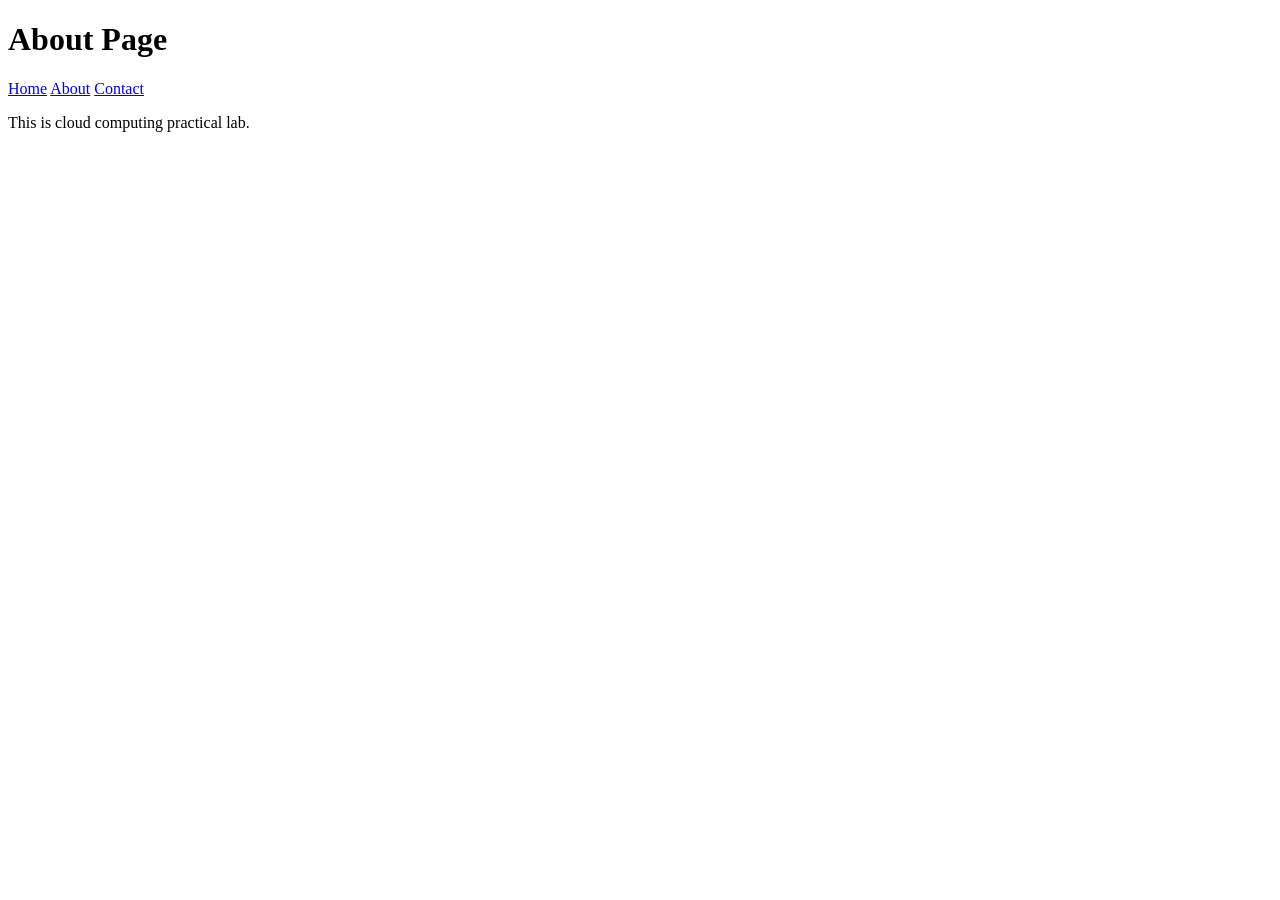
==== about.html @ 656e2a04 "Add about page" ====
<!DOCTYPE html>
<html>

<head>
    <title>About Page</title>
    <link rel="stylesheet" href="style.css">
</head>

<body>

<h1>About Page</h1>

<nav>
<a href="index.html">Home</a>
<a href="about.html">About</a>
<a href="contact.html">Contact</a>
</nav>

<p>This is cloud computing practical lab.</p>

</body>
</html>
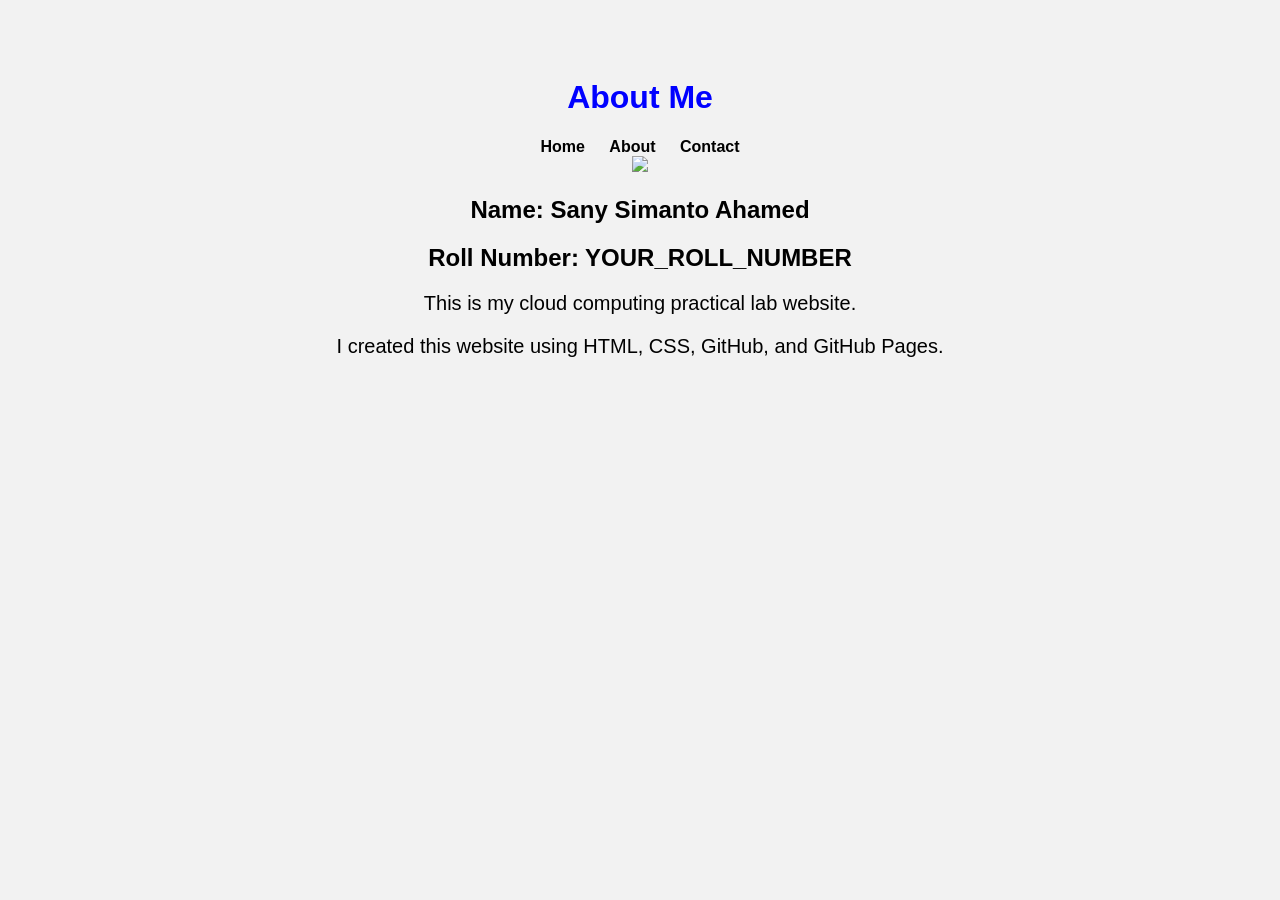
==== commit 5a95a42b: "Modify title and enhance content in index.html Updated the About page with personal information and " ====
--- a/about.html
+++ b/about.html
@@ -1,22 +1,28 @@
 <!DOCTYPE html>
 <html>
-
 <head>
     <title>About Page</title>
     <link rel="stylesheet" href="style.css">
 </head>
-
 <body>
 
-<h1>About Page</h1>
+<h1 class="animation">About Me</h1>
 
 <nav>
-<a href="index.html">Home</a>
-<a href="about.html">About</a>
-<a href="contact.html">Contact</a>
+    <a href="index.html">Home</a>
+    <a href="about.html">About</a>
+    <a href="contact.html">Contact</a>
 </nav>
 
-<p>This is cloud computing practical lab.</p>
+<div class="card">
+    <img src="https://cdn-icons-png.flaticon.com/512/3135/3135715.png" class="profile-img">
+
+    <h2>Name: Sany Simanto Ahamed</h2>
+    <h2>Roll Number: YOUR_ROLL_NUMBER</h2>
+
+    <p>This is my cloud computing practical lab website.</p>
+    <p>I created this website using HTML, CSS, GitHub, and GitHub Pages.</p>
+</div>
 
 </body>
 </html>
--- a/style.css
+++ b/style.css
@@ -0,0 +1,21 @@
+body {
+    font-family: Arial;
+    text-align: center;
+    background-color: #f2f2f2;
+    padding-top: 50px;
+}
+
+h1 {
+    color: blue;
+}
+
+nav a {
+    margin: 10px;
+    text-decoration: none;
+    font-weight: bold;
+    color: black;
+}
+
+p {
+    font-size: 20px;
+}
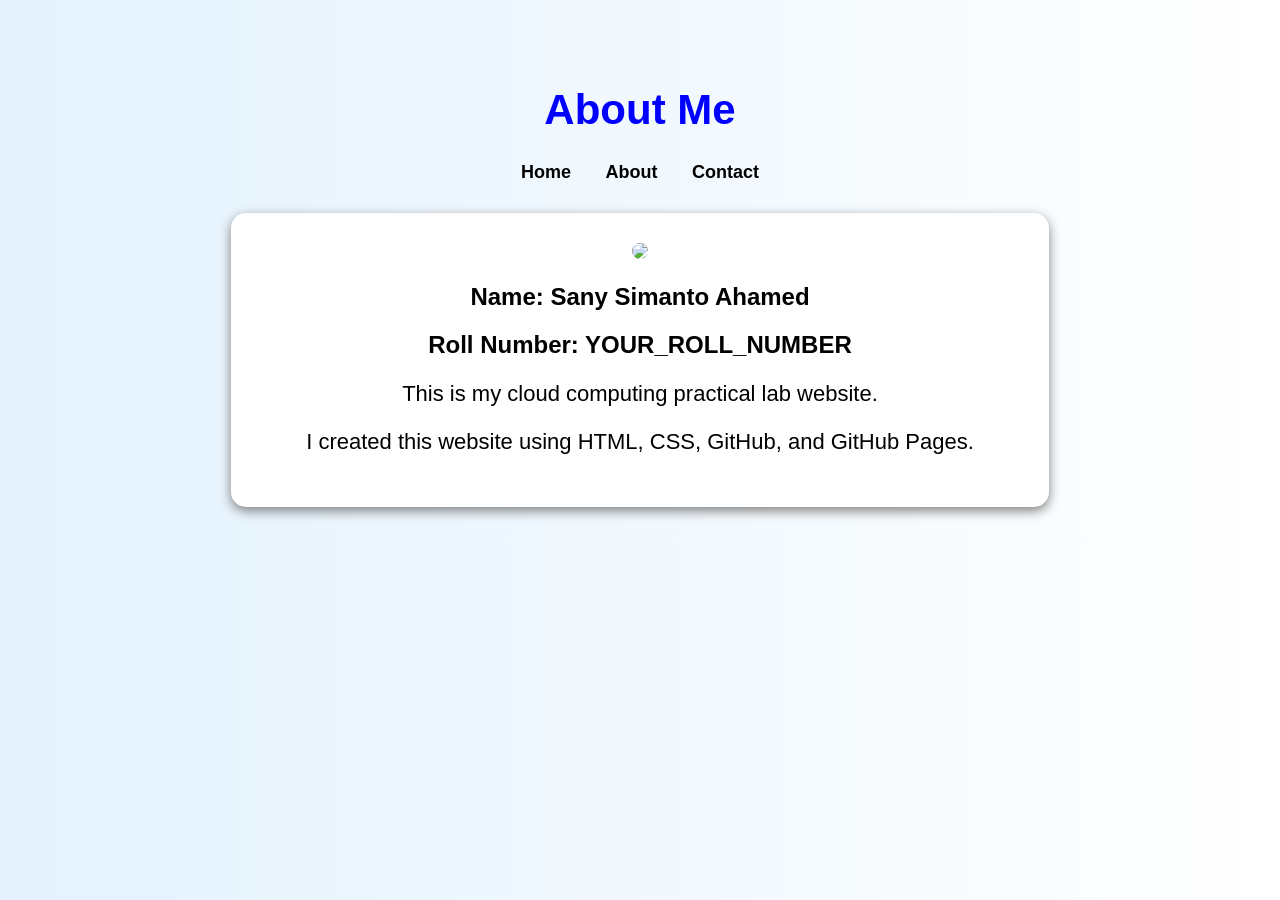
==== commit 2be061c2: "Modify title and enhance content in index.html" ====
--- a/about.html
+++ b/about.html
@@ -15,7 +15,7 @@
 </nav>
 
 <div class="card">
-    <img src="https://cdn-icons-png.flaticon.com/512/3135/3135715.png" class="profile-img">
+    <img src="myphoto.jpg" class="profile-img">
 
     <h2>Name: Sany Simanto Ahamed</h2>
     <h2>Roll Number: YOUR_ROLL_NUMBER</h2>
--- a/style.css
+++ b/style.css
@@ -1,21 +1,105 @@
 body {
-    font-family: Arial;
+    font-family: Arial, sans-serif;
     text-align: center;
-    background-color: #f2f2f2;
+    background: linear-gradient(to right, #e3f2fd, #ffffff);
     padding-top: 50px;
 }
 
 h1 {
     color: blue;
+    font-size: 42px;
+}
+
+nav {
+    margin: 20px;
 }
 
 nav a {
-    margin: 10px;
+    margin: 15px;
     text-decoration: none;
     font-weight: bold;
     color: black;
+    font-size: 18px;
+}
+
+nav a:hover {
+    color: blue;
+    text-decoration: underline;
 }
 
 p {
-    font-size: 20px;
+    font-size: 22px;
 }
+
+.hero {
+    animation: fadeIn 2s ease-in-out;
+}
+
+.animation {
+    animation: slideDown 1.5s ease-in-out;
+}
+
+.cloud-img {
+    width: 180px;
+    margin-top: 30px;
+    animation: float 3s infinite ease-in-out;
+}
+
+.profile-img {
+    width: 150px;
+    border-radius: 50%;
+    animation: zoomIn 1.5s ease-in-out;
+}
+
+.card {
+    background-color: white;
+    width: 60%;
+    margin: 30px auto;
+    padding: 30px;
+    border-radius: 15px;
+    box-shadow: 0px 4px 12px gray;
+    animation: fadeIn 2s ease-in-out;
+}
+
+@keyframes slideDown {
+    from {
+        transform: translateY(-60px);
+        opacity: 0;
+    }
+    to {
+        transform: translateY(0);
+        opacity: 1;
+    }
+}
+
+@keyframes fadeIn {
+    from {
+        opacity: 0;
+    }
+    to {
+        opacity: 1;
+    }
+}
+
+@keyframes float {
+    0% {
+        transform: translateY(0px);
+    }
+    50% {
+        transform: translateY(-20px);
+    }
+    100% {
+        transform: translateY(0px);
+    }
+}
+
+@keyframes zoomIn {
+    from {
+        transform: scale(0.5);
+        opacity: 0;
+    }
+    to {
+        transform: scale(1);
+        opacity: 1;
+    }
+}
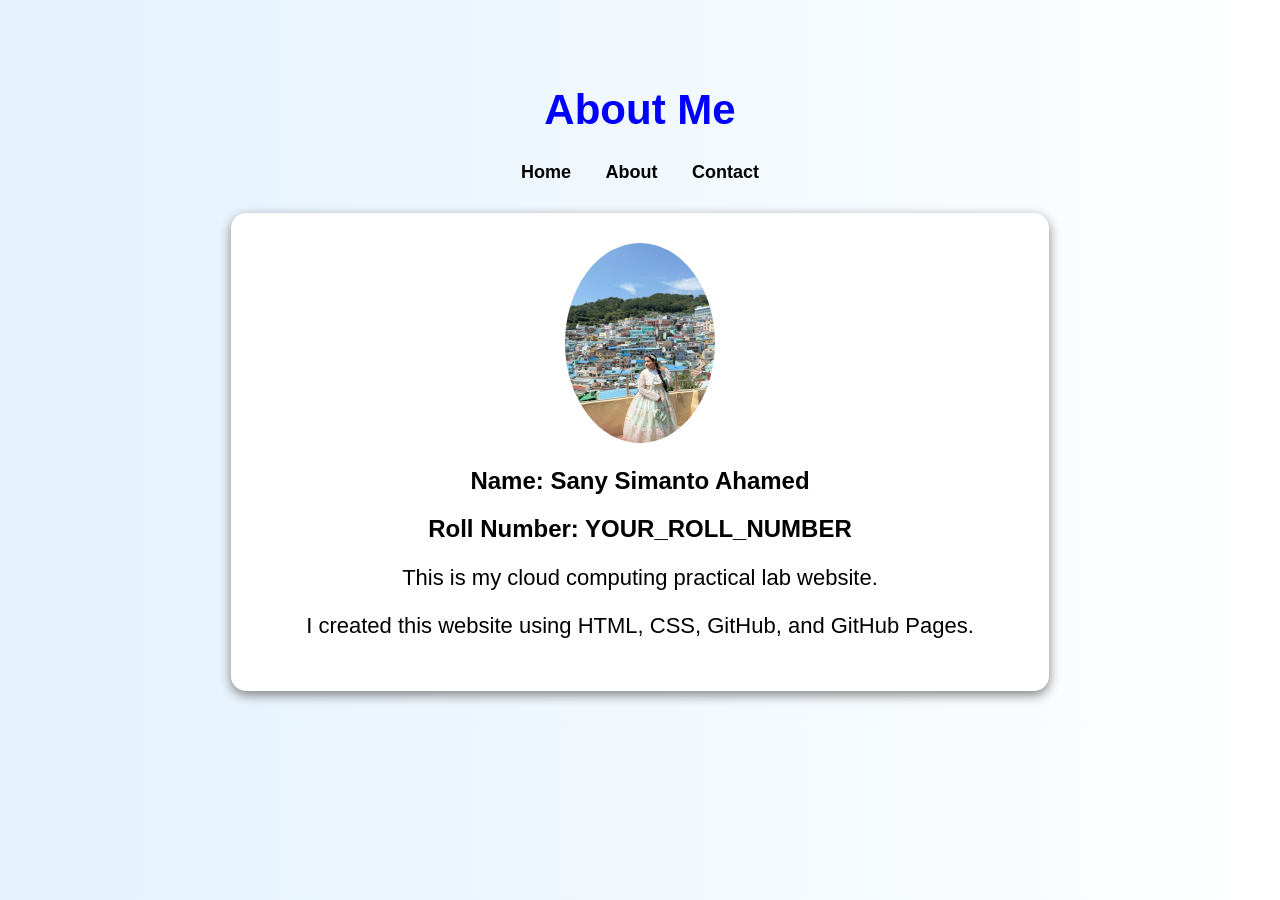
==== commit 8bd832a1: "Update about.html" ====
--- a/about.html
+++ b/about.html
@@ -15,7 +15,7 @@
 </nav>
 
 <div class="card">
-    <img src="myphoto.jpg" class="profile-img">
+   <img src="myphoto.jpeg" class="profile-img">
 
     <h2>Name: Sany Simanto Ahamed</h2>
     <h2>Roll Number: YOUR_ROLL_NUMBER</h2>
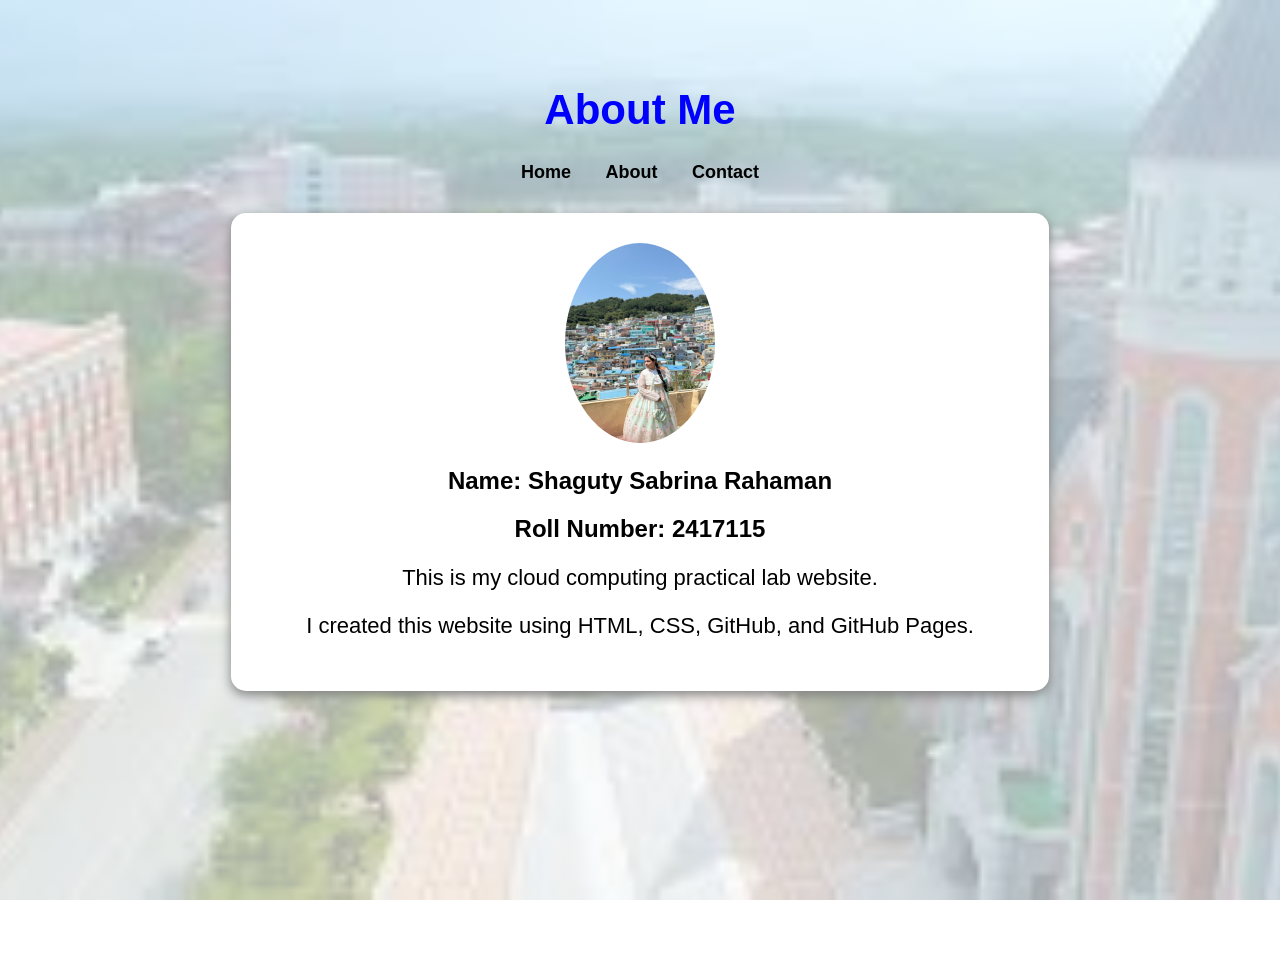
==== commit c38bb445: "Update personal information in about.html" ====
--- a/about.html
+++ b/about.html
@@ -17,8 +17,8 @@
 <div class="card">
    <img src="myphoto.jpeg" class="profile-img">
 
-    <h2>Name: Sany Simanto Ahamed</h2>
-    <h2>Roll Number: YOUR_ROLL_NUMBER</h2>
+    <h2>Name: Shaguty Sabrina Rahaman</h2>
+    <h2>Roll Number: 2417115</h2>
 
     <p>This is my cloud computing practical lab website.</p>
     <p>I created this website using HTML, CSS, GitHub, and GitHub Pages.</p>
--- a/style.css
+++ b/style.css
@@ -1,7 +1,12 @@
 body {
     font-family: Arial, sans-serif;
     text-align: center;
-    background: linear-gradient(to right, #e3f2fd, #ffffff);
+    background: linear-gradient(rgba(255,255,255,0.65), rgba(255,255,255,0.65)), url("kduimages.jpg");
+    background-size: cover;
+    background-position: center;
+    background-repeat: no-repeat;
+    background-attachment: fixed;
+    min-height: 100vh;
     padding-top: 50px;
 }
 
